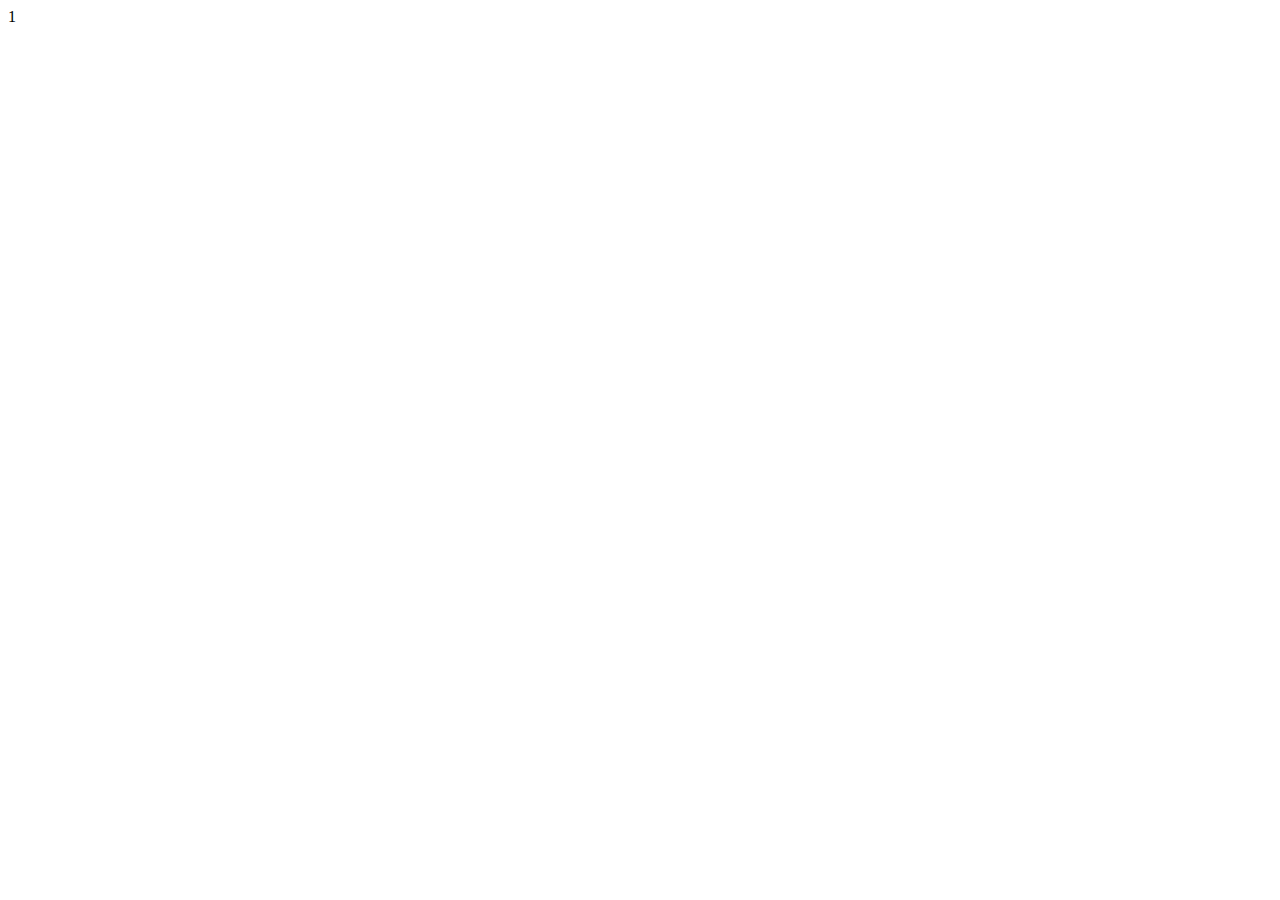
==== html/shoppingcar.html @ 00994032 "2019.12.13" ====
<!DOCTYPE html>
<html lang="en">
<head>
    <meta charset="UTF-8">
    <meta name="viewport" content="width=device-width, initial-scale=1.0">
    <meta http-equiv="X-UA-Compatible" content="ie=edge">
    <title>Document</title>
</head>
<body>
    1
</body>
</html>
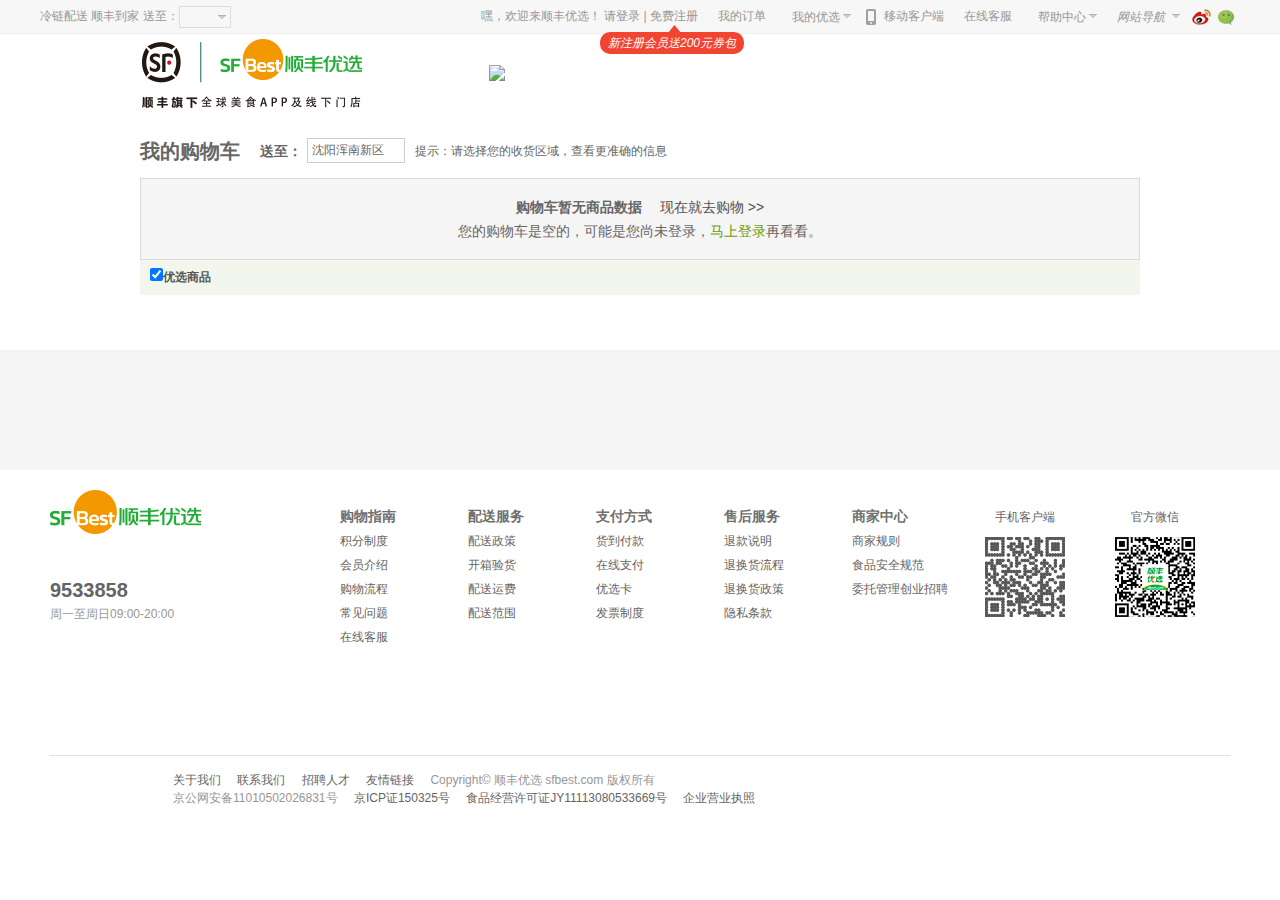
==== commit 3d251e69: "完成" ====
--- a/html/shoppingcar.html
+++ b/html/shoppingcar.html
@@ -1,12 +1,416 @@
 <!DOCTYPE html>
 <html lang="en">
+
 <head>
     <meta charset="UTF-8">
     <meta name="viewport" content="width=device-width, initial-scale=1.0">
     <meta http-equiv="X-UA-Compatible" content="ie=edge">
-    <title>Document</title>
+    <title>顺丰优选 SF-best</title>
+    <link rel="shortcut icon" href="../img/favicon.ico" type="image/x-icon">
+    <link rel="stylesheet" href="../css/shoppingcar.css">
 </head>
+
 <body>
-    1
+    <!-- nav -->
+    <div id="topMenu">
+        <div class="pw">
+            <ul class="left">
+                <li class="d1">冷链配送 顺丰到家 送至：</li>
+                <li class="d6">
+                    <p class="pshort">
+                        <span class="city"></span>
+                        <b></b>
+                        <span class="outline1"></span>
+                        <span class="blank"></span>
+                    </p>
+                    <div class="dd1">
+                        <div class="top">
+                            <span>请选择您的收货城市</span>
+                            <div class="off"></div>
+                        </div>
+                        <div class="middle">
+                            <ul>
+                                <li><a href="javascript:;">北京</a></li>
+                                <li><a href="javascript:;">上海</a></li>
+                                <li><a href="javascript:;">广州</a></li>
+                                <li><a href="javascript:;">深圳</a></li>
+                                <li><a href="javascript:;">天津</a></li>
+                                <li><a href="javascript:;">苏州</a></li>
+                                <li><a href="javascript:;">杭州</a></li>
+                                <li><a href="javascript:;">南京</a></li>
+                                <li><a href="javascript:;">无锡</a></li>
+                                <li><a href="javascript:;">青岛</a></li>
+                                <li><a href="javascript:;">武汉</a></li>
+                            </ul>
+                        </div>
+                        <div class="clear"></div>
+                        <div class="bottom">
+                            <div>更多城市：</div>
+                            <div class="quyu">华东：</div>
+                            <ul class="huadong">
+                                <li><a href="javascript:;">上海</a></li>
+                                <li><a href="javascript:;">浙江</a></li>
+                                <li><a href="javascript:;">江苏</a></li>
+                                <li><a href="javascript:;">安徽</a></li>
+                            </ul>
+                            <div class="quyu">华南：</div>
+                            <ul class="huadong">
+                                <li><a href="javascript:;">广东</a></li>
+                                <li><a href="javascript:;">福建</a></li>
+                                <li><a href="javascript:;">海南</a></li>
+                                <li><a href="javascript:;">广西</a></li>
+                            </ul>
+                            <div class="quyu">华北：</div>
+                            <ul class="huadong">
+                                <li><a href="javascript:;">北京</a></li>
+                                <li><a href="javascript:;">天津</a></li>
+                                <li><a href="javascript:;">河北</a></li>
+                                <li><a href="javascript:;">山东</a></li>
+                                <li><a href="javascript:;">山西</a></li>
+                                <li><a href="javascript:;">内蒙古</a></li>
+
+                            </ul>
+                            <div class="quyu">华中：</div>
+                            <ul class="huadong">
+                                <li><a href="javascript:;">湖北</a></li>
+                                <li><a href="javascript:;">江西</a></li>
+                                <li><a href="javascript:;">湖南</a></li>
+                                <li><a href="javascript:;">河南</a></li>
+                            </ul>
+                            <div class="quyu">东北：</div>
+                            <ul class="huadong">
+                                <li><a href="javascript:;">辽宁</a></li>
+                                <li><a href="javascript:;">吉林</a></li>
+                                <li><a href="javascript:;">黑龙江</a></li>
+                            </ul>
+                            <div class="quyu">西南：</div>
+                            <ul class="huadong">
+                                <li><a href="javascript:;">重庆</a></li>
+                                <li><a href="javascript:;">四川</a></li>
+                                <li><a href="javascript:;">云南</a></li>
+                                <li><a href="javascript:;">贵州</a></li>
+                            </ul>
+                            <div class="quyu">西北：</div>
+                            <ul class="huadong">
+                                <li><a href="javascript:;">陕西</a></li>
+                                <li><a href="javascript:;">江苏</a></li>
+                                <li><a href="javascript:;">宁夏</a></li>
+                                <li><a href="javascript:;">青海</a></li>
+                            </ul>
+                        </div>
+                    </div>
+                </li>
+            </ul>
+            <ul class="right">
+                <li class="login">
+                    嘿，欢迎来顺丰优选！
+                    <a href="login.html">请登录</a> |
+                    <a href="javascript:;" class="user">欢迎<span></span></a>
+                    <div class="newregbox">
+                        <a href="register.html">免费注册</a>
+                        <div class="ad">
+                            <span class="up"></span>
+                            <span class="newregTips">
+                                <em>新注册会员送200元券包</em>
+                            </span>
+                        </div>
+                    </div>
+                    <a href="login.html" class="out">&nbsp;&nbsp;退出</a>
+                </li>
+                <li class="myOrder"><a href="javascript:;">我的订单</a></li>
+                <li class="menu">
+                    <a href="javascript:;">我的优选</a>
+                    <b></b>
+                    <span class="outline"></span>
+                    <span class="blank"></span>
+                    <div class="dd">
+                        <div><a href="javascript:;">我的订单</a></div>
+                        <div><a href="javascript:;">我的积分</a></div>
+                        <div><a href="javascript:;">我的收藏</a></div>
+                        <div><a href="javascript:;">我的优选卡</a></div>
+                        <div><a href="javascript:;">我的优惠券</a></div>
+                    </div>
+                </li>
+                <li class="tshow">
+                    <q></q>
+                    <a href="javascript:;">移动客户端</a>
+                    <div class="dd">
+                        <div class="sf-client">
+                            <span></span>
+                            <i></i>
+                            <div class="client-txt">
+                                <em>扫我，即可下载</em>
+                                <b>顺丰优选客户端</b>
+                            </div>
+                        </div>
+                        <div class="app-btn">
+                            <a href="javascript:;" class="app-apple"></a>
+                            <a href="javascript:;" class="app-android"></a>
+                        </div>
+                        <div class="client-promo">
+                            <a href="javascript:;"></a>
+                        </div>
+                        <div class="corner">
+                            <div class="aBg"></div>
+                            <div class="aCt"></div>
+                        </div>
+                    </div>
+                </li>
+                <li class="myOrder"><a href="javascript:;">在线客服</a></li>
+                <li class="help">
+                    <a href="javascript:;">帮助中心</a>
+                    <b></b>
+                    <span class="outline"></span>
+                    <span class="blank"></span>
+                    <div class="dd">
+                        <div><a href="javascript:;">购物指南</a></div>
+                        <div><a href="javascript:;">配送服务</a></div>
+                        <div><a href="javascript:;">支付方式</a></div>
+                        <div><a href="javascript:;">售后服务</a></div>
+                        <div><a href="javascript:;">客服邮箱</a></div>
+                        <div><a href="javascript:;">投诉与建议</a></div>
+                    </div>
+                </li>
+                <li class="allCat">
+                    <em>网站导航</em>
+                    <s></s>
+                    <span class="outline"></span>
+                    <span class="blank"></span>
+                    <div class="dd">
+                        <dl>
+                            <dt class="dh">商品分类</dt>
+                            <dd>
+                                <a href="javascript:;">肉类海鲜</a>
+                                <a href="javascript:;">新鲜果蔬</a>
+                                <a href="javascript:;">速食冷藏</a>
+                                <a href="javascript:;">酒水饮料</a>
+                                <a href="javascript:;">休闲糖巧</a>
+                                <a href="javascript:;">粮油干货</a>
+                                <a href="javascript:;">冲调茶饮</a>
+                                <a href="javascript:;">优选国际</a>
+                            </dd>
+                        </dl>
+                        <dl class="line"></dl>
+                        <dl>
+                            <dt>特色频道</dt>
+                            <dd>
+                                <a href="javascript:;">跨境直发</a>
+                                <a href="javascript:;">企业专区</a>
+                                <a href="javascript:;">红酒廊</a>
+                                <a href="javascript:;">寰宇美食</a>
+                            </dd>
+                        </dl>
+                        <dl class="line"></dl>
+                        <dl>
+                            <dt class="dh3">更多</dt>
+                            <dd>
+                                <a href="javascript:;">客户端</a>
+                                <a href="javascript:;">关注我们</a>
+                                <p>客服电话：9533858</p>
+                            </dd>
+                        </dl>
+                    </div>
+                </li>
+                <li class="d3">
+                    <a href="javascript:;">
+                        <q></q>
+                    </a>
+                </li>
+                <li class="d4">
+                    <a href="javascript:;">
+                        <q></q>
+                    </a>
+                </li>
+            </ul>
+        </div>
+    </div>
+    <!-- 头部 -->
+    <div id="header">
+        <div class="inner">
+            <div class="logo">
+                <a href="javascript:;">
+                    <img src="../img/indexLogo2019.png" alt="">
+                </a>
+            </div>
+            <div style="float:right;width:650px;padding-top:30px;margin-right:101px;"><img
+                    src="http://i.sfimg.cn/com/images/step_01.jpg"></div>
+        </div>
+    </div>
+    <!-- 购物车内容 -->
+    <div id="cartMain">
+        <div class="cartHead">
+            <h3 class="cartMy">我的购物车</h3>
+            <div class="areaShow">
+                <strong class="toTxt">送至：</strong>
+                <div class="text">
+                    <div class="title">沈阳浑南新区</div>
+                    <b></b>
+                </div>
+                <span class="areatips">提示：请选择您的收货区域，查看更准确的信息</span>
+            </div>
+        </div>
+        <div class="top-tip"></div>
+        <!-- 购物车内容盒子 -->
+        <div class="cartbox">
+            <div class="productsbox">
+                <table width="100%" cellspacing="0" cellpadding="0" border="0" id="cartTable" class="tbl_cart">
+                    <tbody>
+                        <tr>
+                            <td style="background-color:#f5f5f5;font-size:14px;height:80px; border:1px solid #dadada;text-align:center;line-height:24px;"
+                                colspan="9">
+                                <strong>购物车暂无商品数据</strong>　
+                                <a href="list.html">现在就去购物 &gt;&gt;</a>
+                                <br>您的购物车是空的，可能是您尚未登录，<a href="login.html" style="color:#6F9A09">马上登录</a>再看看。
+                            </td>
+                        </tr>
+                    </tbody>
+                </table>
+            </div>
+            <div class="cartThead">
+                <div class="tCol tCheckbox">
+                    <input name="acart_list_check" id="Zall" type="checkbox" class="selectAll" checked="checked">
+                    全选
+                </div>
+                <div class="tCol tGoods">商品</div>
+                <div class="tCol tPrice">单价</div>
+                <div class="tCol tPromotion">优惠</div>
+                <div class="tCol tQuantity">数量</div>
+                <div class="tCol tWeight">重量(含包装)</div>
+                <div class="tCol tSubtotal">小计</div>
+                <div class="tCol tInventory">库存状态</div>
+                <div class="tCol tOperator">操作</div>
+            </div>
+            <div id="prodList" style="min-height: 50px;">
+                <div class="cartTbody">
+                    <div class="cartList youxuan" id="all_putong">
+                        <div style="margin:20px;text-align:center;display:none;" id="danjianload"></div>
+
+                        <div class="cartColumnhd">
+                            <div class="cartCheckbox">
+                                <input name="cart_list_yx" id="Zpu" type="checkbox" class="selectAll ptm"
+                                    checked="checked">优选商品
+                            </div>
+                        </div>
+
+                        <div class="cartItem">
+
+                        </div>
+
+                    </div>
+                </div>
+
+            </div>
+            <!-- 计算 -->
+            <div class="cartOrderCount" id="orderCount">
+                <div class="cartCountItem">
+                <div class="cartButtons">
+                    <input type="button" value="删除选中的商品" class="cartclear removeSelect">
+                    <input type="button" value="清空购物车" class="cartclear resetCart">
+                </div>
+                <div class="cartTotalItem">
+                    <span id="all_Weight">重量总计：<span id="allWeight">0.78kg</span>（含包装）</span>
+                    <span class="cartTitle">商品总计：</span><span class="cartPrice" id="allMoney2">¥139</span>
+                </div>
+            </div>
+        </div>
+        <!-- 结算 -->
+        <div class="cartJsuan">
+            <input onclick="javascript:document.location.href='list.html'" class="goshop" value="继续购物" type="button">
+                <input class="jiesuan youxuan" value="去结算" type="button" num="1">
+        </div>
+        </div>
+    </div>
+
+    <!-- 底部 -->
+    <div id="footer">
+        <div class="foot">
+            <ul>
+                <li class="quan"></li>
+                <li class="leng"></li>
+                <li class="qc"></li>
+                <li class="sf"></li>
+            </ul>
+        </div>
+        <div class="over">
+            <div class="pageFooter">
+                <div class="middle">
+                    <ul>
+                        <li class="kefu">9533858</li>
+                        <li>周一至周日09:00-20:00</li>
+                    </ul>
+                </div>
+                <div class="right">
+                    <ul>
+                        <li class="title">购物指南</li>
+                        <li><a href="javascript:;">积分制度</a></li>
+                        <li><a href="javascript:;">会员介绍</a></li>
+                        <li><a href="javascript:;">购物流程</a></li>
+                        <li><a href="javascript:;">常见问题</a></li>
+                        <li><a href="javascript:;">在线客服</a></li>
+                    </ul>
+                    <ul>
+                        <li class="title">配送服务</li>
+                        <li><a href="javascript:;">配送政策</a></li>
+                        <li><a href="javascript:;">开箱验货</a></li>
+                        <li><a href="javascript:;">配送运费</a></li>
+                        <li><a href="javascript:;">配送范围</a></li>
+                    </ul>
+                    <ul>
+                        <li class="title">支付方式</li>
+                        <li><a href="javascript:;">货到付款</a></li>
+                        <li><a href="javascript:;">在线支付</a></li>
+                        <li><a href="javascript:;">优选卡</a></li>
+                        <li><a href="javascript:;">发票制度</a></li>
+                    </ul>
+                    <ul>
+                        <li class="title">售后服务</li>
+                        <li><a href="javascript:;">退款说明</a></li>
+                        <li><a href="javascript:;">退换货流程</a></li>
+                        <li><a href="javascript:;">退换货政策</a></li>
+                        <li><a href="javascript:;">隐私条款</a></li>
+                    </ul>
+                    <ul>
+                        <li class="title">商家中心</li>
+                        <li><a href="javascript:;">商家规则</a></li>
+                        <li><a href="javascript:;">食品安全规范</a></li>
+                        <li><a href="javascript:;">委托管理创业招聘</a></li>
+                    </ul>
+                </div>
+                <div class="left">
+                    <ul class="one">
+                        <li><a href="javascript:;">手机客户端</a></li>
+                        <li><span></span></li>
+                    </ul>
+                    <ul class="two">
+                        <li><a href="javascript:;">官方微信</a></li>
+                        <li><span></span></li>
+                    </ul>
+                </div>
+            </div>
+        </div>
+        <div class="bottom">
+            <div class="kx"><img src="https://rr.knet.cn/static/images/logo/credit.png" alt=""></div>
+            <div class="kxz"><img src="https://icon.cecdc.com/cert.png" alt=""></div>
+            <div class="kxz"><img src="http://i.sfimg.cn/html/images/bottom_sm.png" alt=""></div>
+            <div class="siteinfo">
+                <p>
+                    <span><a href="javascript:;">关于我们</a></span>
+                    <span><a href="javascript:;">联系我们</a></span>
+                    <span><a href="javascript:;">招聘人才</a></span>
+                    <span><a href="javascript:;">友情链接</a></span>
+                    <span>Copyright© 顺丰优选 sfbest.com 版权所有</span>
+                </p>
+                <p>
+                    <span>京公网安备11010502026831号</span>
+                    <span><a href="javascript:;">京ICP证150325号</a></span>
+                    <span><a href="javascript:;">食品经营许可证JY11113080533669号</a></span>
+                    <span><a href="javascript:;">企业营业执照</a></span>
+                </p>
+            </div>
+        </div>
+    </div>
 </body>
+<script src="../lib/jquery-3.4.1.js"></script>
+<script src="../js/shoppingcar.js"></script>
+
 </html>--- a/css/shoppingcar.css
+++ b/css/shoppingcar.css
@@ -0,0 +1,1280 @@
+@charset "UTF-8";
+body, div, ul, ol, li, h1, h2, h3, h4, h5, h6, form, fieldset, legend, input, textarea, p, th, td, dl, dt, dd {
+  margin: 0;
+  padding: 0;
+}
+
+a {
+  text-decoration: none;
+  color: #515151;
+}
+
+input {
+  outline: none;
+}
+
+ul, li {
+  list-style-image: none;
+  list-style-position: outside;
+  list-style-type: none;
+}
+
+body {
+  color: #666666;
+  font: 12px/150% Arial,Verdana,"宋体";
+  margin: 0;
+  padding: 0;
+  min-width: 1200px;
+}
+
+#topMenu {
+  width: 100%;
+  height: 33px;
+  text-align: center;
+  position: relative;
+  z-index: 101;
+  padding: 0px;
+  background: #f7f7f7;
+  border-bottom: 1px solid #eeeeee;
+}
+#topMenu .pw {
+  width: 1200px;
+  margin: auto;
+}
+#topMenu .pw .left {
+  float: left;
+}
+#topMenu .pw .left .d1 {
+  color: #969696;
+  float: left;
+  position: relative;
+  line-height: 33px;
+}
+#topMenu .pw .left .d6 {
+  float: left;
+  position: relative;
+  line-height: 33px;
+  display: block;
+}
+#topMenu .pw .left .d6:hover {
+  background-color: #fff;
+}
+#topMenu .pw .left .d6:hover .dd1 {
+  display: block;
+}
+#topMenu .pw .left .d6 .pshort {
+  width: 50px;
+  height: 20px;
+  line-height: 20px;
+  border: 1px solid #DCDCDC;
+  margin: 6px 0 0 0;
+  overflow: hidden;
+  cursor: pointer;
+}
+#topMenu .pw .left .d6 .pshort:hover b {
+  transform: rotate(180deg);
+}
+#topMenu .pw .left .d6 .pshort:hover .city {
+  background: #fff;
+}
+#topMenu .pw .left .d6 .pshort .city {
+  margin: 0 0 0 5px;
+  width: 30px;
+  height: 20px;
+  overflow: hidden;
+  display: block;
+  color: #333333;
+  line-height: 20px;
+}
+#topMenu .pw .left .d6 .pshort b {
+  background: url(../img/header.png) no-repeat -86px -130px;
+  width: 8px;
+  height: 4px;
+  position: absolute;
+  top: 15px;
+  right: 5px;
+}
+#topMenu .pw .left .d6 .pshort .outline1 {
+  z-index: 1;
+  left: 6px;
+  width: 50px;
+  height: 8px;
+  top: 24px;
+  border: 0 none;
+  overflow: hidden;
+  display: none;
+  position: absolute;
+  background-color: white;
+}
+#topMenu .pw .left .d6 .pshort .blank {
+  margin-left: 5px;
+  top: 0;
+  height: 33px;
+  z-index: -1;
+  left: 0;
+  width: 50px;
+  box-shadow: 0 0 5px #dadada;
+  display: none;
+  position: absolute;
+  border: 1px solid #dadada;
+  background-color: white;
+}
+#topMenu .pw .left .d6 .dd1 {
+  display: none;
+  width: 438px;
+  border: 1px solid #DCDCDC;
+  text-align: left;
+  margin: 0;
+  position: absolute;
+  background-color: white;
+  z-index: 3;
+}
+#topMenu .pw .left .d6 .dd1 .top {
+  margin: 5px 10px 5px 10px;
+  height: 30px;
+  border-bottom: 1px solid #DCDCDC;
+  line-height: 30px;
+}
+#topMenu .pw .left .d6 .dd1 .top span {
+  float: left;
+  color: #969696;
+  line-height: 30px;
+}
+#topMenu .pw .left .d6 .dd1 .top .off {
+  float: right;
+  background: url(../img/index_icon_new.png) -245px -33px no-repeat;
+  width: 18px;
+  height: 18px;
+  margin: 5px 0 0 0;
+  cursor: pointer;
+}
+#topMenu .pw .left .d6 .dd1 .middle {
+  margin: 0px 10px 5px 10px;
+  line-height: 33px;
+}
+#topMenu .pw .left .d6 .dd1 .middle ul li {
+  width: 38px;
+  float: left;
+  position: relative;
+  line-height: 33px;
+}
+#topMenu .pw .left .d6 .dd1 .middle ul li a {
+  color: #0099FF;
+}
+#topMenu .pw .left .d6 .dd1 .clear {
+  clear: both;
+  padding: 0px;
+  font-size: 0px;
+  margin: 0px;
+  height: 0px;
+  line-height: 0;
+  overflow: hidden;
+  display: block;
+}
+#topMenu .pw .left .d6 .dd1 .bottom {
+  margin: 5px 10px 15px 10px;
+  color: #969696;
+}
+#topMenu .pw .left .d6 .dd1 .bottom .quyu {
+  float: left;
+  height: 25px;
+  line-height: 25px;
+  color: #969696;
+}
+#topMenu .pw .left .d6 .dd1 .bottom .huadong {
+  float: left;
+  width: 360px;
+}
+#topMenu .pw .left .d6 .dd1 .bottom .huadong li {
+  width: 40px;
+  text-align: center;
+  height: 25px;
+  line-height: 22px;
+  cursor: pointer;
+  color: #333333;
+  float: left;
+  position: relative;
+}
+#topMenu .pw .right {
+  float: right;
+}
+#topMenu .pw .right li {
+  float: left;
+  position: relative;
+  line-height: 33px;
+}
+#topMenu .pw .right .login {
+  color: #999999;
+  padding: 0 10px;
+}
+#topMenu .pw .right .login a {
+  color: #969696;
+}
+#topMenu .pw .right .login .user {
+  color: #0066cc;
+}
+#topMenu .pw .right .login .out {
+  color: #0066cc;
+}
+#topMenu .pw .right .login .newregbox {
+  position: relative;
+  display: inline-block;
+}
+#topMenu .pw .right .login .newregbox a {
+  color: #969696;
+}
+#topMenu .pw .right .login .newregbox .ad {
+  cursor: pointer;
+  width: 292px;
+  height: 34px;
+  text-align: center;
+  position: absolute;
+  top: 25px;
+  left: -146px;
+  padding-left: 22px;
+}
+#topMenu .pw .right .login .newregbox .ad .up {
+  display: inline-block;
+  width: 11px;
+  height: 7px;
+  background: url(../img/regicon-top.png) left top;
+  position: absolute;
+  top: 0;
+  left: 165px;
+}
+#topMenu .pw .right .login .newregbox .ad .newregTips {
+  display: inline-block;
+  margin-top: 7px;
+}
+#topMenu .pw .right .login .newregbox .ad .newregTips em {
+  color: #fff;
+  font-size: 12px;
+  height: 22px;
+  float: left;
+  padding: 0 8px;
+  min-width: 60px;
+  text-align: left;
+  overflow: hidden;
+  background: #f14431;
+  border-radius: 10px;
+  line-height: 22px;
+}
+#topMenu .pw .right .myOrder {
+  padding: 0 10px;
+}
+#topMenu .pw .right .myOrder a {
+  color: #969696;
+}
+#topMenu .pw .right .menu {
+  padding: 0 10px 0 10px;
+  width: 60px;
+  cursor: default;
+  margin: 6px 0 0 0;
+  line-height: 22px;
+  height: 26px;
+}
+#topMenu .pw .right .menu:hover b {
+  transform: rotate(180deg);
+}
+#topMenu .pw .right .menu:hover .dd {
+  display: block;
+}
+#topMenu .pw .right .menu a {
+  color: #969696;
+}
+#topMenu .pw .right .menu b {
+  position: absolute;
+  right: 5px;
+  top: 8px;
+  background: url(../img/header.png) no-repeat -86px -130px;
+  width: 8px;
+  height: 4px;
+  transition: transform .2s ease-in 0s;
+  -webkit-transition: -webkit-transform .2s ease-in 0s;
+  overflow: hidden;
+}
+#topMenu .pw .right .menu .outline {
+  z-index: 1;
+  left: 6px;
+  width: 78px;
+  height: 8px;
+  top: 22px;
+  border: 0 none;
+  overflow: hidden;
+  background-color: white;
+  display: none;
+  position: absolute;
+}
+#topMenu .pw .right .menu .blank {
+  margin-left: 5px;
+  top: 0;
+  height: 33px;
+  z-index: -1;
+  left: 0;
+  width: 78px;
+  box-shadow: 0 0 5px #dadada;
+  display: none;
+  position: absolute;
+  border: 1px solid #dadada;
+  background-color: white;
+}
+#topMenu .pw .right .menu .dd {
+  margin-left: 5px;
+  line-height: 22px;
+  left: 0;
+  width: 78px;
+  box-shadow: 0 0 5px #dadada;
+  top: 25px;
+  display: none;
+  position: absolute;
+  border: 1px solid #dadada;
+  background-color: white;
+  z-index: 3;
+}
+#topMenu .pw .right .tshow {
+  padding: 0 10px 0 28px;
+}
+#topMenu .pw .right .tshow:hover .dd {
+  display: block;
+}
+#topMenu .pw .right .tshow:hover q {
+  background: url(../img/header.png) no-repeat -73px -138px;
+}
+#topMenu .pw .right .tshow q {
+  background: url(../img/header.png) no-repeat -73px -122px;
+  width: 10px;
+  left: 10px;
+  transition: transform .2s ease-in 0s;
+  -webkit-transition: -webkit-transform .2s ease-in 0s;
+  height: 16px;
+  position: absolute;
+  top: 9px;
+  quotes: none;
+}
+#topMenu .pw .right .tshow a {
+  color: #969696;
+}
+#topMenu .pw .right .tshow .dd {
+  display: none;
+  top: 32px;
+  width: 230px;
+  left: -50px;
+  padding: 15px 0 0 0;
+  position: absolute;
+  border: 1px solid #dadada;
+  background-color: white;
+  z-index: 3;
+}
+#topMenu .pw .right .tshow .dd .sf-client {
+  margin-bottom: 10px;
+  margin-left: 15px;
+  position: relative;
+  text-align: left;
+}
+#topMenu .pw .right .tshow .dd .sf-client span {
+  width: 73px;
+  height: 74px;
+  overflow: hidden;
+  background: url(../img/header.png) no-repeat 0 -93px;
+  display: block;
+}
+#topMenu .pw .right .tshow .dd .sf-client i {
+  position: absolute;
+  width: 50px;
+  height: 29px;
+  left: 80px;
+  top: 5px;
+  background: url(../img/header.png) no-repeat -73px -93px;
+  display: block;
+}
+#topMenu .pw .right .tshow .dd .sf-client .client-txt {
+  position: absolute;
+  left: 95px;
+  top: 34px;
+}
+#topMenu .pw .right .tshow .dd .sf-client .client-txt em {
+  display: block;
+  line-height: 20px;
+}
+#topMenu .pw .right .tshow .dd .sf-client .client-txt b {
+  color: #76ac25;
+  line-height: 20px;
+}
+#topMenu .pw .right .tshow .dd .app-btn {
+  font-size: 0;
+  height: 29px;
+  margin: 0 0 10px 15px;
+}
+#topMenu .pw .right .tshow .dd .app-btn .app-apple {
+  float: left;
+  display: block;
+  width: 96px;
+  height: 29px;
+  background: url(../img/header.png) no-repeat 0 -167px;
+  margin-right: 5px;
+}
+#topMenu .pw .right .tshow .dd .app-btn .app-android {
+  float: left;
+  display: block;
+  width: 96px;
+  height: 29px;
+  background: url(../img/header.png) no-repeat 0 -196px;
+}
+#topMenu .pw .right .tshow .dd .client-promo {
+  height: 30px;
+  background: url(../img/indexImg20130307.png) no-repeat -182px -210px #fcfbe4;
+  text-align: center;
+  color: #fa6400;
+  font-size: 14px;
+  font-weight: bold;
+  line-height: 30px;
+}
+#topMenu .pw .right .tshow .dd .client-promo a {
+  color: #fa6400;
+}
+#topMenu .pw .right .tshow .dd .corner {
+  left: 45px;
+  display: none;
+  width: 8px;
+  height: 15px;
+  position: absolute;
+  top: 25px;
+  z-index: 2;
+}
+#topMenu .pw .right .tshow .dd .corner .aBg {
+  border-left: 8px dashed rgba(0, 0, 0, 0);
+  border-right: 8px dashed rgba(0, 0, 0, 0);
+  display: block;
+  font-size: 0;
+  height: 0;
+  line-height: 0;
+  overflow: hidden;
+  width: 0;
+}
+#topMenu .pw .right .tshow .dd .corner .aCt {
+  border-left: 8px dashed rgba(0, 0, 0, 0);
+  border-right: 8px dashed rgba(0, 0, 0, 0);
+  display: block;
+  font-size: 0;
+  height: 0;
+  line-height: 0;
+  overflow: hidden;
+  width: 0;
+  border-bottom: 8px solid #ffffff;
+  position: relative;
+  border-top: 0 none;
+  margin: -7px 0 0 0px;
+}
+#topMenu .pw .right .help {
+  padding: 0 10px 0 10px;
+  width: 60px;
+  height: 27px;
+  cursor: default;
+  margin: 6px 0 0 0;
+  line-height: 22px;
+}
+#topMenu .pw .right .help:hover b {
+  transform: rotate(180deg);
+}
+#topMenu .pw .right .help:hover .dd {
+  display: block;
+}
+#topMenu .pw .right .help a {
+  color: #969696;
+}
+#topMenu .pw .right .help b {
+  position: absolute;
+  right: 5px;
+  top: 8px;
+  background: url(../img/header.png) no-repeat -86px -130px;
+  width: 8px;
+  height: 4px;
+  transition: transform .2s ease-in 0s;
+  -webkit-transition: -webkit-transform .2s ease-in 0s;
+  overflow: hidden;
+}
+#topMenu .pw .right .help .outline {
+  z-index: 1;
+  left: 6px;
+  width: 78px;
+  height: 8px;
+  top: 22px;
+  border: 0 none;
+  overflow: hidden;
+  display: none;
+  position: absolute;
+  background-color: white;
+}
+#topMenu .pw .right .help .blank {
+  margin-left: 5px;
+  top: 0;
+  height: 33px;
+  z-index: -1;
+  left: 0;
+  width: 78px;
+  box-shadow: 0 0 5px #dadada;
+  display: none;
+  position: absolute;
+  border: 1px solid #dadada;
+  background-color: white;
+}
+#topMenu .pw .right .help .dd {
+  margin-left: 5px;
+  line-height: 22px;
+  left: 0;
+  width: 78px;
+  box-shadow: 0 0 5px #dadada;
+  top: 28px;
+  display: none;
+  position: absolute;
+  border: 1px solid #dadada;
+  background-color: white;
+  z-index: 3;
+}
+#topMenu .pw .right .help .dd a {
+  color: #969696;
+}
+#topMenu .pw .right .allCat {
+  padding: 0 15px;
+  cursor: default;
+  margin: 6px 0 0 0;
+  height: 29px;
+  line-height: 22px;
+}
+#topMenu .pw .right .allCat:hover s {
+  transform: rotate(180deg);
+}
+#topMenu .pw .right .allCat:hover .dd {
+  display: block;
+}
+#topMenu .pw .right .allCat em {
+  color: #969696;
+}
+#topMenu .pw .right .allCat s {
+  position: absolute;
+  right: 0;
+  top: 8px;
+  background: url(../img/header.png) no-repeat -86px -130px;
+  width: 8px;
+  height: 4px;
+  transition: transform .2s ease-in 0s;
+  -webkit-transition: -webkit-transform .2s ease-in 0s;
+  overflow: hidden;
+  text-decoration: line-through;
+  cursor: default;
+  line-height: 22px;
+}
+#topMenu .pw .right .allCat .outline {
+  width: 81px;
+  z-index: 1;
+  left: 6px;
+  height: 8px;
+  top: 22px;
+  border: 0 none;
+  overflow: hidden;
+  display: none;
+  position: absolute;
+  background-color: white;
+}
+#topMenu .pw .right .allCat .blank {
+  width: 81px;
+  margin-left: 5px;
+  top: 0;
+  height: 33px;
+  z-index: -1;
+  left: 0;
+  display: none;
+  position: absolute;
+  border: 1px solid #dadada;
+  background-color: white;
+  box-shadow: 0 0 5px #dadada;
+}
+#topMenu .pw .right .allCat .dd {
+  top: 28px;
+  width: 815px;
+  right: 0;
+  margin-right: -10px;
+  left: auto;
+  padding-top: 10px;
+  box-shadow: 0 0 5px #dadada;
+  display: none;
+  position: absolute;
+  border: 1px solid #dadada;
+  background-color: white;
+  z-index: 3;
+}
+#topMenu .pw .right .allCat .dd dl {
+  float: left;
+  width: 200px;
+  padding: 15px 19px 0 20px;
+  text-align: left;
+  margin-bottom: 10px;
+}
+#topMenu .pw .right .allCat .dd dl dt {
+  font-weight: bold;
+  margin-bottom: 5px;
+  font-size: 16px;
+  font-family: Microsoft Yahei;
+}
+#topMenu .pw .right .allCat .dd dl .dh2 {
+  color: #FA6400;
+}
+#topMenu .pw .right .allCat .dd dl .dh {
+  color: #669900;
+}
+#topMenu .pw .right .allCat .dd dl .dh3 {
+  color: #646464;
+}
+#topMenu .pw .right .allCat .dd dl dd {
+  line-height: 20px;
+  height: 100px;
+  display: block;
+  margin-inline-start: 40px;
+}
+#topMenu .pw .right .allCat .dd dl dd p {
+  width: 100%;
+  float: left;
+}
+#topMenu .pw .right .allCat .dd dl dd a {
+  display: block;
+  width: 65px;
+  float: left;
+  line-height: 30px;
+  color: #666666;
+}
+#topMenu .pw .right .allCat .dd .line {
+  background: url(../img/line.jpg) center repeat-y;
+  height: 90px;
+  width: 5px;
+  margin: 20px 0 0 0;
+}
+#topMenu .pw .right .d3 {
+  width: 30px;
+  height: 30px;
+}
+#topMenu .pw .right .d3 a {
+  color: #969696;
+}
+#topMenu .pw .right .d3 a q {
+  background: url(../img/header.png) no-repeat -55px 0;
+  width: 19px;
+  left: 12px;
+  cursor: pointer;
+  quotes: none;
+  height: 16px;
+  position: absolute;
+  top: 9px;
+}
+#topMenu .pw .right .d4 {
+  width: 30px;
+  height: 30px;
+}
+#topMenu .pw .right .d4 q {
+  background: url(../img/header.png) no-repeat -74px 0;
+  width: 17px;
+  left: 8px;
+  quotes: none;
+  height: 16px;
+  position: absolute;
+  top: 9px;
+}
+
+#header {
+  padding: 0;
+  height: 104px;
+  width: 1200px;
+  margin: 0 auto;
+}
+#header .inner {
+  width: 1200px;
+  margin: auto;
+  position: relative;
+  z-index: 31;
+}
+#header .inner .logo {
+  width: 240px;
+  margin: 0px;
+  float: left;
+  padding: 5px 0px 0px 0px;
+  position: relative;
+  margin-left: 102px;
+}
+#header .inner .logo img {
+  height: 69px;
+  width: 220px;
+  border: 0;
+}
+
+#cartMain {
+  width: 1000px;
+  margin: 0 auto;
+}
+#cartMain .cartHead {
+  zoom: 1;
+  padding: 0 0 10px 0;
+}
+#cartMain .cartHead .cartMy {
+  float: left;
+  font-family: 微软雅黑;
+  font-size: 20px;
+  line-height: 26px;
+}
+#cartMain .cartHead .areaShow {
+  float: left;
+}
+#cartMain .cartHead .areaShow .toTxt {
+  font-size: 14px;
+  float: left;
+  height: 26px;
+  line-height: 26px;
+  margin: 0 5px 0 20px;
+}
+#cartMain .cartHead .areaShow .text {
+  background: #FFFFFF;
+  border: 1px solid #CECBCE;
+  float: left;
+  height: 23px;
+  line-height: 23px;
+  overflow: hidden;
+  padding: 0 20px 0 4px;
+  position: relative;
+  top: 0;
+  font-size: 12px;
+  font-weight: normal;
+  width: auto;
+  max-width: 500px;
+}
+#cartMain .cartHead .areaShow .text b {
+  background: url(../img/indexImg20130307.png?v=1.2) no-repeat -401px -2px;
+  display: block;
+  height: 24px;
+  overflow: hidden;
+  position: absolute;
+  right: 0;
+  top: 0;
+  width: 17px;
+}
+#cartMain .cartHead .areaShow .areatips {
+  line-height: 26px;
+  margin-left: 10px;
+}
+#cartMain .top-tip {
+  margin-left: 120px;
+  margin-bottom: 16px;
+  position: relative;
+}
+#cartMain .cartbox {
+  width: 1000px;
+  margin: 30px auto;
+}
+#cartMain .cartbox .cartThead {
+  overflow: hidden;
+  zoom: 1;
+}
+#cartMain .cartbox .cartThead .tCol {
+  float: left;
+  height: 34px;
+  line-height: 34px;
+  background-color: #81A84A;
+  color: #fff;
+  font-weight: bold;
+  text-align: center;
+}
+#cartMain .cartbox .cartThead .tCheckbox {
+  width: 70px;
+}
+#cartMain .cartbox .cartThead .tCheckbox input {
+  vertical-align: middle;
+  outline: none;
+}
+#cartMain .cartbox .cartThead .tGoods {
+  width: 280px;
+}
+#cartMain .cartbox .cartThead .tPrice {
+  width: 100px;
+}
+#cartMain .cartbox .cartThead .tPromotion {
+  width: 100px;
+}
+#cartMain .cartbox .cartThead .tQuantity {
+  width: 90px;
+}
+#cartMain .cartbox .cartThead .tWeight {
+  width: 100px;
+}
+#cartMain .cartbox .cartThead .tSubtotal {
+  width: 100px;
+}
+#cartMain .cartbox .cartThead .tInventory {
+  width: 70px;
+}
+#cartMain .cartbox .cartThead .tOperator {
+  width: 90px;
+}
+#cartMain .cartbox #prodList .cartColumnhd {
+  background-color: #f2f6ed;
+  height: 25px;
+  line-height: 25px;
+  _zoom: 1;
+  padding: 5px 10px;
+}
+#cartMain .cartbox #prodList .cartColumnhd .cartCheckbox {
+  color: #565656;
+  font-size: 12px;
+  font-weight: bold;
+}
+#cartMain .cartbox #prodList .cartColumnhd .cartCheckbox .cartCheckbox input {
+  vertical-align: middle;
+  margin: 0 5px;
+}
+#cartMain .cartbox #prodList .cartItem .cartPInfo {
+  overflow: hidden;
+  zoom: 1;
+  padding: 20px 0;
+  border-bottom: 1px solid #EBF7EF;
+}
+#cartMain .cartbox #prodList .cartItem .cartPInfo .clearit {
+  overflow: hidden;
+  zoom: 1;
+}
+#cartMain .cartbox #prodList .cartItem .cartPInfo .clearit .pItem {
+  position: relative;
+  float: left;
+  color: #6B6B6B;
+  text-align: center;
+  line-height: 20px;
+}
+#cartMain .cartbox #prodList .cartItem .cartPInfo .clearit .pCheckbox {
+  width: 70px;
+  padding: 20px 0 0 0;
+}
+#cartMain .cartbox #prodList .cartItem .cartPInfo .clearit .pCheckbox input {
+  vertical-align: middle;
+}
+#cartMain .cartbox #prodList .cartItem .cartPInfo .clearit .pCheckbox .pGift01 span {
+  display: block;
+  line-height: 20px;
+  overflow: hidden;
+  text-overflow: ellipsis;
+  white-space: nowrap;
+}
+#cartMain .cartbox #prodList .cartItem .cartPInfo .clearit .pGoods {
+  width: 280px;
+  text-align: left;
+}
+#cartMain .cartbox #prodList .cartItem .cartPInfo .clearit .pGoods .clearfix {
+  display: block;
+}
+#cartMain .cartbox #prodList .cartItem .cartPInfo .clearit .pGoods .clearfix .cart_pimg {
+  border: 1px solid #EEEEEE;
+  float: left;
+  height: 60px;
+  margin-right: 10px;
+  overflow: hidden;
+  width: 60px;
+}
+#cartMain .cartbox #prodList .cartItem .cartPInfo .clearit .pGoods .clearfix .cart_pimg a {
+  color: #565656;
+  text-decoration: none;
+}
+#cartMain .cartbox #prodList .cartItem .cartPInfo .clearit .pGoods .clearfix .cart_pimg a img {
+  border: 0px;
+}
+#cartMain .cartbox #prodList .cartItem .cartPInfo .clearit .pGoods .clearfix .cart_pname {
+  color: #6B6B6B;
+  line-height: 20px;
+  overflow: hidden;
+}
+#cartMain .cartbox #prodList .cartItem .cartPInfo .clearit .pGoods .clearfix .cart_pname a {
+  color: #565656;
+  text-decoration: none;
+}
+#cartMain .cartbox #prodList .cartItem .cartPInfo .clearit .pGoods .clearfix .cart_pname a .icon-2 {
+  background: url(../img/icon-cold.png) no-repeat left center;
+}
+#cartMain .cartbox #prodList .cartItem .cartPInfo .clearit .pGoods .clearfix .cart_pname a .tags-wk {
+  width: 50px;
+  height: 20px;
+  margin-right: 5px;
+  display: inline-block !important;
+  vertical-align: top;
+}
+#cartMain .cartbox #prodList .cartItem .cartPInfo .clearit .spree_p10 {
+  padding-top: 10px;
+}
+#cartMain .cartbox #prodList .cartItem .cartPInfo .clearit .spree_sm03 {
+  width: 100px;
+  float: left;
+}
+#cartMain .cartbox #prodList .cartItem .cartPInfo .clearit .spree_sm03 span {
+  display: block;
+  line-height: 20px;
+}
+#cartMain .cartbox #prodList .cartItem .cartPInfo .clearit .pPromotion {
+  width: 100px;
+}
+#cartMain .cartbox #prodList .cartItem .cartPInfo .clearit .pQuantity {
+  width: 90px;
+}
+#cartMain .cartbox #prodList .cartItem .cartPInfo .clearit .pQuantity .cartAmount {
+  margin: 1px auto;
+  width: 55px;
+  height: 18px;
+  overflow: hidden;
+  zoom: 1;
+}
+#cartMain .cartbox #prodList .cartItem .cartPInfo .clearit .pQuantity .cartAmount a.cartCountBtn, #cartMain .cartbox #prodList .cartItem .cartPInfo .clearit .pQuantity .cartAmount a.cartCountBtn:hover {
+  background-color: #eeeeee;
+  color: #7d7d7d;
+  cursor: pointer;
+  display: inline-block;
+  height: 12px;
+  line-height: 12px;
+  margin: 1px 0 0 0;
+  text-decoration: none;
+  width: 10px;
+}
+#cartMain .cartbox #prodList .cartItem .cartPInfo .clearit .pQuantity .cartAmount a.cartCountBtn, #cartMain .cartbox #prodList .cartItem .cartPInfo .clearit .pQuantity .cartAmount a.cartCountBtn:hover, #cartMain .cartbox #prodList .cartItem .cartPInfo .clearit .pQuantity .cartAmount input.amount {
+  float: left;
+  font-size: 12px;
+  vertical-align: middle;
+  padding: 0px;
+  font-family: Arial, Helvetica, sans-serif;
+  border: 1px solid #cacaca;
+  overflow: hidden;
+  text-align: center;
+}
+#cartMain .cartbox #prodList .cartItem .cartPInfo .clearit .pQuantity .cartAmount input.amount {
+  float: left;
+  font-size: 12px;
+  height: 14px;
+  line-height: 14px;
+  overflow: hidden;
+  padding: 0;
+  text-align: center;
+  vertical-align: middle;
+  width: 25px;
+}
+#cartMain .cartbox #prodList .cartItem .cartPInfo .clearit .pQuantity .cartAmount input.amount {
+  width: 25px;
+  height: 14px;
+  line-height: 14px;
+  margin: 0 2px;
+  color: #6B6B6B;
+}
+#cartMain .cartbox #prodList .cartItem .cartPInfo .clearit .pQuantity .pGift-tips {
+  position: absolute;
+  top: 25px;
+  min-height: 20px;
+  margin-left: 34px;
+}
+#cartMain .cartbox #prodList .cartItem .cartPInfo .clearit .pQuantity .pGift-tips .pGift-tips-up {
+  position: relative;
+  margin-left: 8px;
+  top: -7px;
+  z-index: 99;
+  background: url(../img/gw-up-icon.png) left top no-repeat;
+  width: 8px;
+  height: 8px;
+}
+#cartMain .cartbox #prodList .cartItem .cartPInfo .clearit .pQuantity .pGift-tips span {
+  display: block;
+}
+#cartMain .cartbox #prodList .cartItem .cartPInfo .clearit .pQuantity .pGift-tips .pGift-tips-words {
+  height: 18px;
+  line-height: 18px;
+  border: 1px solid #ff6565;
+  color: white;
+  background-color: #ff6565;
+  text-align: center;
+  position: relative;
+  top: -8px;
+  left: -45%;
+  padding-left: 3px;
+  padding-right: 3px;
+  white-space: nowrap;
+}
+#cartMain .cartbox #prodList .cartItem .cartPInfo .clearit .pWeight {
+  width: 100px;
+}
+#cartMain .cartbox #prodList .cartItem .cartPInfo .clearit .pSubtotal {
+  width: 100px;
+  color: #EA5404;
+  font-weight: bold;
+}
+#cartMain .cartbox #prodList .cartItem .cartPInfo .clearit .pInventory {
+  width: 70px;
+}
+#cartMain .cartbox #prodList .cartItem .cartPInfo .clearit .pOperator {
+  position: static;
+  width: 90px;
+}
+#cartMain .cartbox #prodList .cartItem .cartPInfo .clearit .pOperator a {
+  color: #565656;
+  text-decoration: none;
+}
+#cartMain .cartbox #prodList .cartItem .cartPInfo .lipindai1, #cartMain .cartbox #prodList .cartItem .cartPInfo .lipindai2, #cartMain .cartbox #prodList .cartItem .cartPInfo .lipindai3, #cartMain .cartbox #prodList .cartItem .cartPInfo .lipindai4 {
+  overflow: hidden;
+  zoom: 1;
+}
+#cartMain .cartbox #prodList .cartItem .cartPInfo .lipindai1 .c-w4, #cartMain .cartbox #prodList .cartItem .cartPInfo .lipindai2 .c-w4, #cartMain .cartbox #prodList .cartItem .cartPInfo .lipindai3 .c-w4, #cartMain .cartbox #prodList .cartItem .cartPInfo .lipindai4 .c-w4 {
+  width: 208px;
+  text-align: left;
+  margin-left: 67px;
+}
+#cartMain .cartbox #prodList .cartItem .cartPInfo .lipindai1 span, #cartMain .cartbox #prodList .cartItem .cartPInfo .lipindai2 span, #cartMain .cartbox #prodList .cartItem .cartPInfo .lipindai3 span, #cartMain .cartbox #prodList .cartItem .cartPInfo .lipindai4 span {
+  display: block;
+  line-height: 20px;
+  overflow: hidden;
+  text-overflow: ellipsis;
+  white-space: nowrap;
+}
+#cartMain .cartbox #prodList .cartItem .cartPInfo .lipindai1 font, #cartMain .cartbox #prodList .cartItem .cartPInfo .lipindai1 .pGift01 a, #cartMain .cartbox #prodList .cartItem .cartPInfo .lipindai2 font, #cartMain .cartbox #prodList .cartItem .cartPInfo .lipindai2 .pGift01 a, #cartMain .cartbox #prodList .cartItem .cartPInfo .lipindai3 font, #cartMain .cartbox #prodList .cartItem .cartPInfo .lipindai3 .pGift01 a, #cartMain .cartbox #prodList .cartItem .cartPInfo .lipindai4 font, #cartMain .cartbox #prodList .cartItem .cartPInfo .lipindai4 .pGift01 a {
+  color: #969696;
+}
+#cartMain .cartbox #prodList .cartItem .cartPInfo .lipindai1 a, #cartMain .cartbox #prodList .cartItem .cartPInfo .lipindai2 a, #cartMain .cartbox #prodList .cartItem .cartPInfo .lipindai3 a, #cartMain .cartbox #prodList .cartItem .cartPInfo .lipindai4 a {
+  color: #969696;
+}
+#cartMain .cartbox .cartOrderCount {
+  margin-top: 10px;
+  border-top: 1px solid #dadada;
+  overflow: hidden;
+  zoom: 1;
+}
+#cartMain .cartbox .cartOrderCount .cartCountItem {
+  height: 48px;
+  border-left: 1px solid #dadada;
+  border-right: 1px solid #dadada;
+  border-bottom: 1px solid #dadada;
+}
+#cartMain .cartbox .cartOrderCount .cartCountItem .cartButtons {
+  float: left;
+  width: 300px;
+  padding: 5px 0;
+}
+#cartMain .cartbox .cartOrderCount .cartCountItem .cartButtons .cartclear {
+  background: url(../img/cartbg.gif) no-repeat scroll 0 -105px;
+  border: 0;
+  color: #6B6B6B;
+  cursor: pointer;
+  height: 18px;
+  line-height: 18px;
+  margin: 10px;
+  overflow: hidden;
+  padding: 0 0 0 15px;
+  text-align: left;
+  width: 110px;
+}
+#cartMain .cartbox .cartOrderCount .cartCountItem .cartTotalItem {
+  float: right;
+  width: 600px;
+  text-align: right;
+  line-height: 38px;
+  padding: 3px 10px 0 0;
+}
+#cartMain .cartbox .cartOrderCount .cartCountItem .cartTotalItem .cartTitle {
+  margin-left: 30px;
+}
+#cartMain .cartbox .cartOrderCount .cartCountItem .cartTotalItem .cartPrice {
+  color: #EA5404;
+  font-size: 22px;
+}
+#cartMain .cartbox .cartJsuan {
+  text-align: right;
+  padding: 10px;
+}
+#cartMain .cartbox .cartJsuan .goshop {
+  background: url(../img/header.png) no-repeat 0 -225px;
+  height: 28px;
+  width: 73px;
+  border: 1px solid #a5cf69;
+  color: #666666;
+  margin: 0 10px 0 0;
+  cursor: pointer;
+}
+#cartMain .cartbox .cartJsuan .jiesuan {
+  background: #6e9b0c;
+  height: 45px;
+  width: 150px;
+  border: 0;
+  color: #FFF;
+  text-align: center;
+  font-size: 16px;
+  font-weight: bold;
+  cursor: pointer;
+}
+
+#footer {
+  line-height: 18px;
+  color: #969696;
+  width: 100%;
+  height: 550px;
+  overflow: hidden;
+}
+#footer .foot {
+  height: 120px;
+  background: #F5F5F5;
+  width: 100%;
+  margin: 10px 0 0 0;
+}
+#footer .foot ul {
+  width: 1200px;
+  margin: 0px auto;
+}
+#footer .foot ul li {
+  width: 300px;
+  height: 120px;
+  float: left;
+}
+#footer .foot ul .quan {
+  background: url(http://i.sfimg.cn/html/images/foot/f1.png) no-repeat center center;
+}
+#footer .foot ul .leng {
+  background: url(http://i.sfimg.cn/html/images/foot/f2.png) no-repeat center center;
+}
+#footer .foot ul .qc {
+  background: url(http://i.sfimg.cn/html/images/foot/f3.png) no-repeat center center;
+}
+#footer .foot ul .sf {
+  background: url(http://i.sfimg.cn/html/images/foot/f4.png) no-repeat center center;
+}
+#footer .over {
+  width: 100%;
+  height: 285px;
+}
+#footer .over .pageFooter {
+  width: 1200px;
+  margin: 0 auto;
+}
+#footer .over .pageFooter .middle {
+  float: left;
+  width: 290px;
+  height: 145px;
+  margin: 20px 0px 0px 10px;
+  background: url(../img/logo.jpg) no-repeat left top;
+}
+#footer .over .pageFooter .middle ul {
+  padding: 85px 0 0 0;
+}
+#footer .over .pageFooter .middle ul .kefu {
+  font-size: 20px;
+  color: #646464;
+  font-weight: bold;
+  padding: 6px 0;
+}
+#footer .over .pageFooter .right {
+  float: left;
+  margin: 35px 0 0 0;
+  width: 645px;
+}
+#footer .over .pageFooter .right ul {
+  float: left;
+  margin: 0px 8px 0px 0px;
+  padding: 0px 0px 0px 0px;
+  width: 120px;
+}
+#footer .over .pageFooter .right ul .title {
+  color: #707070;
+  font-weight: bold;
+  font-size: 14px;
+}
+#footer .over .pageFooter .right ul li {
+  text-align: left;
+  font-family: Microsoft YaHei;
+  height: 24px;
+  line-height: 24px;
+}
+#footer .over .pageFooter .right ul li a {
+  color: #646464;
+  display: block;
+  padding: 0px 0px 0px 0px;
+}
+#footer .over .pageFooter .right ul li a:hover {
+  color: #669900;
+}
+#footer .over .pageFooter .left {
+  float: left;
+  margin: 35px 0 0 0;
+  width: 235px;
+  height: 145px;
+}
+#footer .over .pageFooter .left ul {
+  margin: 0px;
+  padding: 0px 0px 0px 0px;
+  float: left;
+}
+#footer .over .pageFooter .left .one li {
+  width: 80px;
+  text-align: center;
+  margin: 0 50px 8px 0;
+  line-height: 24px;
+}
+#footer .over .pageFooter .left .one li span {
+  display: block;
+  width: 80px;
+  height: 80px;
+  background: url(../img/foot_bottom.png) no-repeat 0px 0px;
+  margin: auto;
+}
+#footer .over .pageFooter .left .one li a {
+  color: #646464;
+}
+#footer .over .pageFooter .left .two {
+  width: 80px;
+  text-align: center;
+  margin: 0 0 8px 0;
+  line-height: 24px;
+}
+#footer .over .pageFooter .left .two li {
+  width: 80px;
+  text-align: center;
+  margin: 0 0 8px 0;
+  line-height: 24px;
+}
+#footer .over .pageFooter .left .two li span {
+  display: block;
+  width: 80px;
+  height: 80px;
+  background: url(../img/foot_bottom.png) no-repeat -83px 0px;
+  margin: auto;
+}
+#footer .over .pageFooter .left .two li a {
+  color: #646464;
+}
+#footer .bottom {
+  width: 1180px;
+  height: 50px;
+  margin: 0px auto;
+  border-top: 1px solid #E0E0E0;
+  padding-top: 15px;
+  position: relative;
+}
+#footer .bottom .kx {
+  float: left;
+}
+#footer .bottom .kx img {
+  height: 33px;
+}
+#footer .bottom .kxz {
+  float: left;
+  margin-left: 5px;
+}
+#footer .bottom .kxz img {
+  height: 33px;
+}
+#footer .siteinfo {
+  float: left;
+  margin-left: 100px;
+  padding: 0;
+}
+#footer .siteinfo span {
+  padding-left: 13px;
+}
+#footer .siteinfo span a {
+  color: #646464;
+}
+#footer .siteinfo span a:hover {
+  color: #669900;
+}
+
+/*# sourceMappingURL=shoppingcar.css.map */
